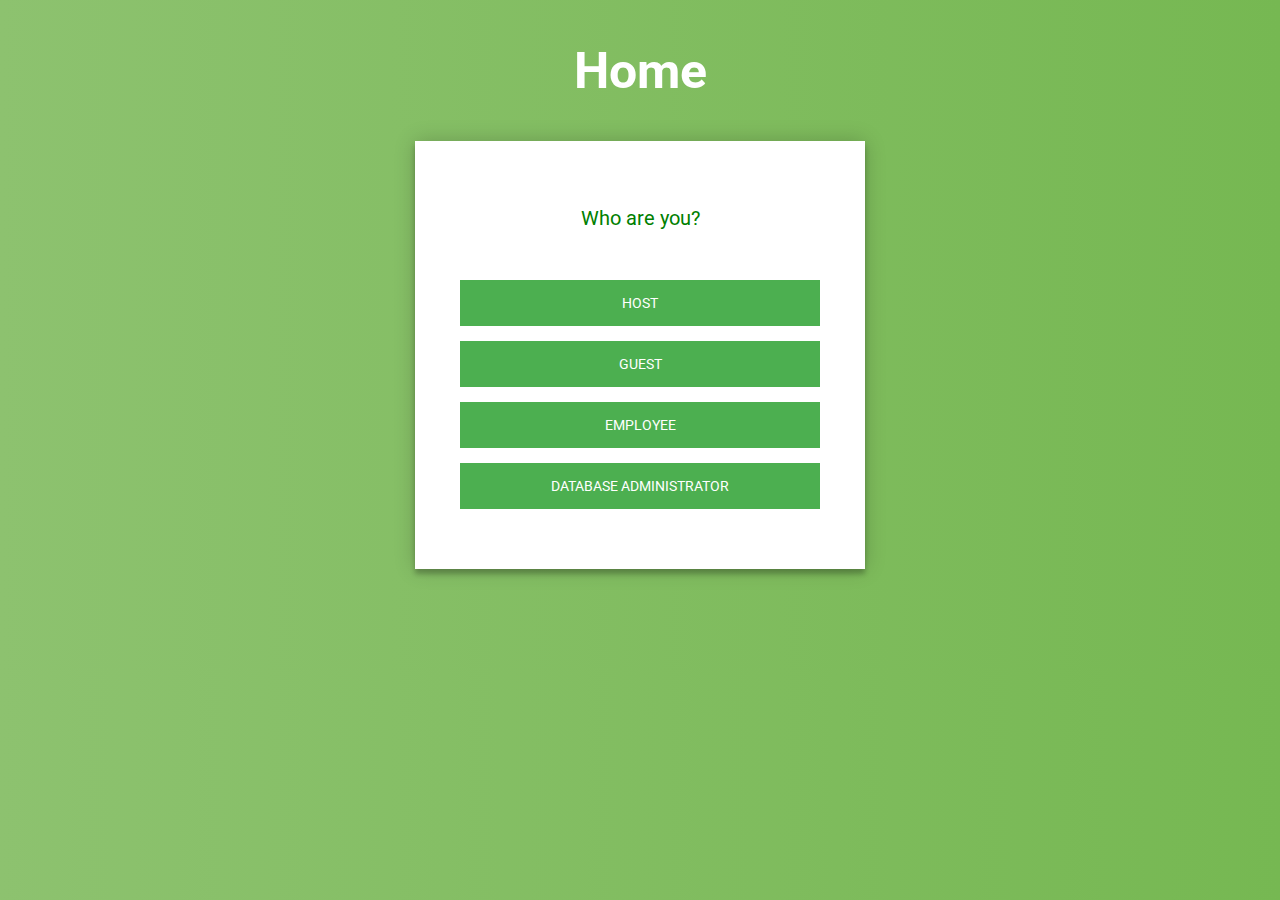
==== index.html @ 62cca38f "Heroku files" ====
<!DOCTYPE html>
<html>
<body>
<head>
	 <link href="./style.css" type="text/css" rel="stylesheet">
</head>	

<h2 class='titlecenter'>Home</h2>


  <div class="form">
     <p class="messagehome"> Who are you? </p>
    <form class="login-form">
      <button>Host</button>
      <button>Guest</button>
      <button>Employee</button>
      <button>Database Administrator</button>

    </form>
  </div>
</div>

</body>
</html>
---- style.css ----
@import url(https://fonts.googleapis.com/css?family=Roboto:300);

.login-page {
  width: 360px;
  padding: 8% 0 0;
  margin: auto;
}

.titlecenter{
text-align: center;
font-size: 50px;
font-weight: 20000;
color: white;
}

.headingcenter{
text-align: center;
font-size: 30px;
font-weight: 2000;
color: white;
}

.query{
  position: center;
  z-index: 1;
  background: #FFFFFF;
  margin-left: -100px;
  padding: 45px;
  box-shadow: 0 0 20px 0 rgba(0, 0, 0, 0.2), 0 5px 5px 0 rgba(0, 0, 0, 0.24);
}

.querybutton{
    font-family: "Roboto", sans-serif;
  text-transform: uppercase;
  outline: 0;
  background: #4CAF50;
  width: 100%;
  border: 0;
  margin: 0 0 15px;
  padding: 15px;
  color: #FFFFFF;
  font-size: 14px;
  -webkit-transition: all 0.3 ease;
  transition: all 0.3 ease;
  cursor: pointer;
position: relative;
  z-index: 1;
  max-width: 360px;
  text-align: center;
  box-shadow: 0 0 20px 0 rgba(0, 0, 0, 0.2), 0 5px 5px 0 rgba(0, 0, 0, 0.24);
  margin-top: 15px;
}

button:hover,.form button:active,.form button:focus {
  background: #43A047;
}

.form {
  position: relative;
  z-index: 1;
  background: #FFFFFF;
  max-width: 360px;
  margin: 0 auto 100px;
  padding: 45px;
  text-align: center;
  box-shadow: 0 0 20px 0 rgba(0, 0, 0, 0.2), 0 5px 5px 0 rgba(0, 0, 0, 0.24);
}
.form input {
  font-family: "Roboto", sans-serif;
  outline: 0;
  background: #f2f2f2;
  width: 100%;
  border: 0;
  margin: 0 0 15px;
  padding: 15px;
  box-sizing: border-box;
  font-size: 14px;
}


.form button {
  font-family: "Roboto", sans-serif;
  text-transform: uppercase;
  outline: 0;
  background: #4CAF50;
  width: 100%;
  border: 0;
  margin: 0 0 15px;
  padding: 15px;
  color: #FFFFFF;
  font-size: 14px;
  -webkit-transition: all 0.3 ease;
  transition: all 0.3 ease;
  cursor: pointer;
}
.form button:hover,.form button:active,.form button:focus {
  background: #43A047;
}
/*.form .message {
  margin: 15px 0 0;
  color: #b3b3b3;
  font-size: 12px;*/
/*}*/
.messagehome{
  color: green;
  margin-bottom:50px;
  font-weight: 400;
  font-size: 20px;
  text-decoration: none;
}

.checkboxmessage{
  color: green;
  margin-top: -5px;
}

.messageemp{
  color: green;
  margin-bottom:25px;
  font-weight: 200;
  font-size: 15px;
  text-decoration: none;
}

.form .register-form {
  display: none;
}
.container {
  position: relative;
  z-index: 1;
  max-width: 300px;
  margin: 0 auto;
}
.container:before, .container:after {
  content: "";
  display: block;
  clear: both;
}
.container .info {
  margin: 50px auto;
  text-align: center;
}
.container .info h1 {
  margin: 0 0 15px;
  padding: 0;
  font-size: 36px;
  font-weight: 300;
  color: #1a1a1a;
}
.container .info span {
  color: #4d4d4d;
  font-size: 12px;
}
.container .info span a {
  color: #000000;
  text-decoration: none;
}
.container .info span .fa {
  color: #EF3B3A;
}
body {
  background: #76b852; /* fallback for old browsers */
  background: -webkit-linear-gradient(right, #76b852, #8DC26F);
  background: -moz-linear-gradient(right, #76b852, #8DC26F);
  background: -o-linear-gradient(right, #76b852, #8DC26F);
  background: linear-gradient(to left, #76b852, #8DC26F);
  font-family: "Roboto", sans-serif;
  -webkit-font-smoothing: antialiased;
  -moz-osx-font-smoothing: grayscale;      
}
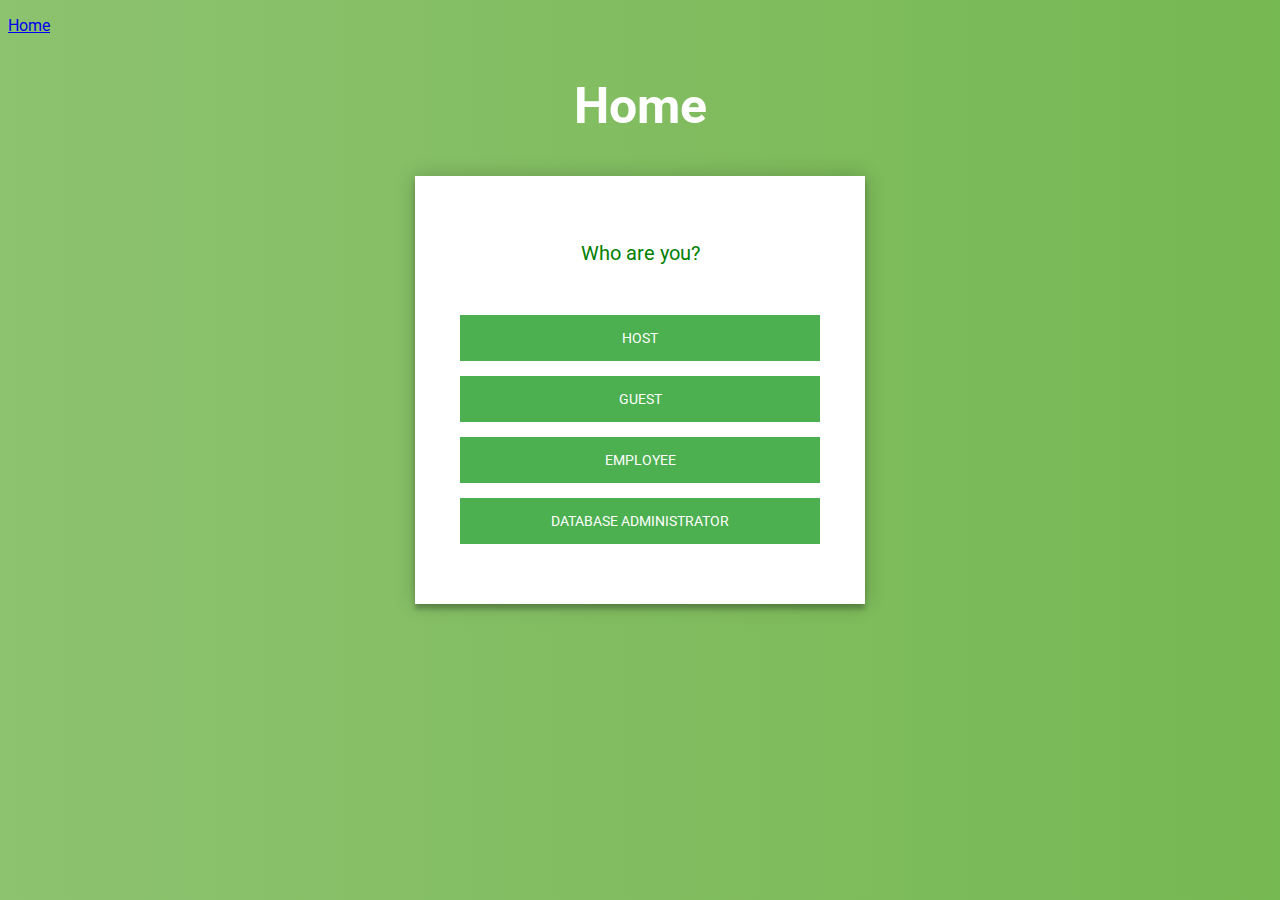
==== commit 382583d8: "html files back" ====
--- a/index.html
+++ b/index.html
@@ -5,16 +5,28 @@
 	 <link href="./style.css" type="text/css" rel="stylesheet">
 </head>	
 
+<div>
+  <p><a href="./index.html"> Home</a></p>
+</div>
+
 <h2 class='titlecenter'>Home</h2>
 
 
   <div class="form">
      <p class="messagehome"> Who are you? </p>
     <form class="login-form">
-      <button>Host</button>
-      <button>Guest</button>
-      <button>Employee</button>
-      <button>Database Administrator</button>
+  <form>
+<input type="button" value="Host" onclick="window.location.href='./host.html'" />
+</form>
+  <form>
+<input type="button" value="Guest" onclick="window.location.href='./guest.html'" />
+</form>
+  <form>
+<input type="button" value="Employee" onclick="window.location.href='./employee.html'" />
+</form>
+  <form>
+<input type="button" value="Database Administrator" onclick="window.location.href='./admin.html'" />
+</form>
 
     </form>
   </div>
--- a/style.css
+++ b/style.css
@@ -96,6 +96,28 @@
 .form button:hover,.form button:active,.form button:focus {
   background: #43A047;
 }
+
+input[type=button]{
+  font-family: "Roboto", sans-serif;
+  text-transform: uppercase;
+  outline: 0;
+  background: #4CAF50;
+  width: 100%;
+  border: 0;
+  margin: 0 0 15px;
+  padding: 15px;
+  color: #FFFFFF;
+  font-size: 14px;
+  -webkit-transition: all 0.3 ease;
+  transition: all 0.3 ease;
+  cursor: pointer;
+}
+
+input[type=button]:hover{
+  background: #43A047;
+
+}
+
 /*.form .message {
   margin: 15px 0 0;
   color: #b3b3b3;
